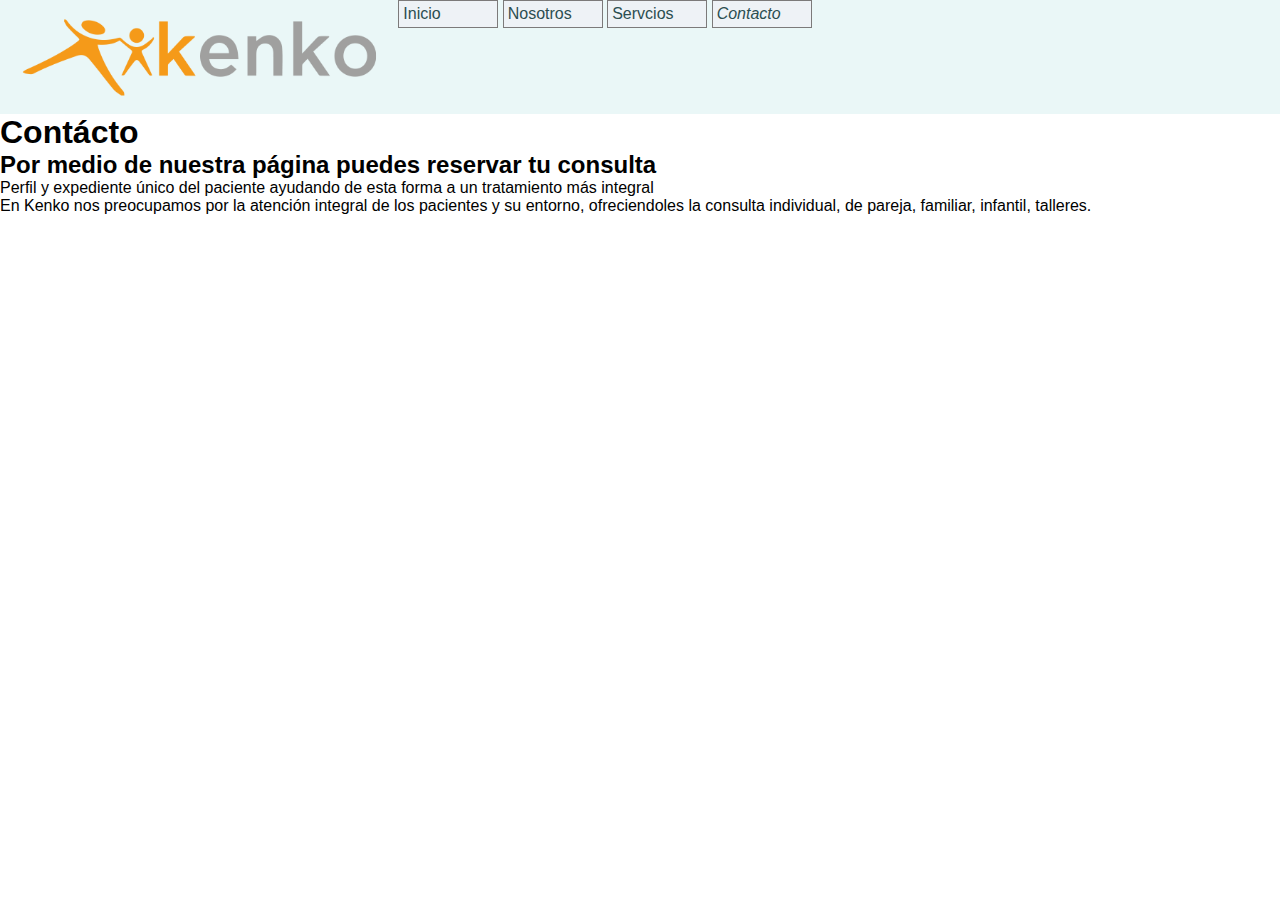
==== Contácto.html @ b9112bdc "1" ====
<!DOCTYPE html>
<html lang="en">
<head>
    <meta charset="UTF-8">
    <meta http-equiv="X-UA-Compatible" content="IE=edge">
    <meta name="viewport" content="width=device-width, initial-scale=1.0">
    <link rel="stylesheet" href="./css/style.css">
    <title>Kenko Contácto</title>
</head>
<body>
    <!-- Bem   -->
     <!-- Bloque  -Elemento - Modificador   -->

      <!-- Encabezado  -->
      <header class="header"> 
        <img src="./images/logo-header.png" alt="Kenko Logo" width="400px" height="114px">
        <nav  class="flex-container">
            <ul class="header_listaMenu">
                <li><a href="./Index.html">Inicio</a></li>
                <li><a href="./Nosotros.html">Nosotros</a></li>
                <li><a href="./Servicios.html">Servcios</a></li>
                <li class="contacto"><a href="./Contácto.html">Contacto</a></li>


            </ul>

        </nav>
 
      </header>

      <!--Contenido principal-->
      <article class="noticia">
        <h1 class="noticia titulo">Contácto</h1>
        <h2 class="noticia_subtitulo">Por medio de nuestra página puedes reservar tu consulta</h2>
        <div class="noticia_texto">
            <p>Perfil y expediente único del paciente 
                ayudando de esta forma a un tratamiento más integral
                </p>
            <p> </p>
            <p class="noticia_texto--color">En Kenko nos preocupamos por la atención integral de los pacientes y su entorno, ofreciendoles la consulta individual, de pareja, familiar, infantil, talleres.</p>
            <div class=""></div></p>
        </div>
       
      </article>
</body>
---- css/style.css ----
* {
    margin: 0;
    padding: 0;
    box-sizing: border-box; }
  
/*Kit de estilos del Documento*/

@import url('https://fonts.googleapis.com/css2?family=Poppins:wght@300;400;700&family=Rubik+Gemstones&display=swap');
/*font-family: 'Poppins', sans-serif;*/
*{
    padding: 0;
    margin: 0;
    font-family: 'Poppins', sans-serif;

}
/*ESTO ES LA NAV BAR*/


  .collapsing {
    height: 0;
    overflow: hidden;
  }
  .collapse-horizontal {
      width: 0;
      height: auto;
    
    }
  
nav {
    width: 100%; }
  
  @media (min-width: 768px) {
    .navbar-expand-md .navbar-nav {
      display: block; } }
  

  .slogan {
    text-align: center;
    background-color: rgb(212, 239, 248);
    color: white; }
    .logo h1 {
      margin: 200;
      padding: 15px;

      background-color: rgba(255, 255, 255, 0.15);
      backdrop-filter: blur(5px); }

      .secciones {
        display: flex;
        flex-direction: row;
        width: 100%;
        border-color: #2c375b;
        border-style: ridge;
        border-width: 1px; }
      
      #navbar {
        text-align: center; }
        #navbar ul {
          width: 100%; }
          #navbar ul li {
            display: inline; }
            #navbar ul li a {
              text-decoration: none;
              cursor: pointer;
              color: white;
              padding: 0 5%; }
      
      #navbar {
        background-color: #d8dcff; }

.header {
    display: flex;
    margin: 0;
    padding: 0;
    background-image: url("../logo-header.png");
    background-color: rgb(234, 247, 247);
}
.header_listaMenu li {
    border: 1px solid rgb(124, 122, 122);
    width: 100px;
    display: inline-block;
    padding: 4px;
    color: rgb(59, 94, 135);
    font-size: 16px;
    font-weight: lighter;
    background-color: rgb(238, 242, 246);
}

.header_listaMenu a {
    color: rgb(44, 78, 81);
    text-decoration: none;
}

.header_listaMenu--activo {
    font-weight: bold;
    font-style: italic;

}


/*Aspecto de menu visitado */
.contacto {
    font-style: italic;
}
.nosotros {
    font-style: italic;
}
.servicios {
    font-style: italic;
}
.inicio {
    font-style: italic;
}

/*BODY home*/

  .col {
    text-align: left; padding: 26px; font-size: small;
  }

  .prototipo {
    padding: 14px; align-self: center;
  }
 





  /* ESTO ES EL FOOTER*/

  .contenedor_footer {
    margin: 0; 
    display: flex;
    width: 100%;
  }
  
  .contacto {
    position: relative;
    display: flex;
    width: 100%;
    padding: 50px 0px;
    background-color: #171718; }
  
  footer {
    position: relative;
    display: flex;
    width: 100%;
    padding: 20px 0px;
    background-color: #151515; }
  
  .footer__container {
    display: flex;
    width: 100%;
    flex-wrap: wrap;
    justify-content: space-between;
    padding-left: 5%;
    padding-right: 5%;
    color: #f3f4ff; }
  
  .newsletter__column {
    width: 35%;
    background-color: #171718;
    text-align: center; }
  
  .rrss__column {
    width: 35%;
    background-color: #171718;
    text-align: center; }
  
  .fs-2 {
    margin: 10px 10px auto; }
  
  @media (max-width: 480) {
    .grilla {
      width: 90%;
      margin: 20px auto; }
    .main_container {
      font-size: 5vw; } }
  
  @media (max-width: 768px) {
    .newsletter__column {
      width: 100%; }
    .rrss__column {
      width: 100%; }
    .grilla {
      width: 80%;
      margin: auto; }
    .main_container {
      font-size: 4vw; }
    .main_container h2 {
      font-size: 5vw; } }
  
  @media (min-width: 768px) {
    .newsletter__column {
      width: 35%; }
    .rrss__column {
      width: 35%; }
    .rrss__icons {
      display: flex;
      flex-direction: row;
      margin: 20px; }
    .grilla {
      width: 50%;
      margin-left: 20px; }
    .main_container {
      font-size: 2vw; }
    .main_container h2 {
      font-size: 3vw; } }
  
  .radio {
    display: inline-flex; }
  
  #novedades {
    margin-right: 10px;
    font-size: small; }
  
  .btn {
    display: inline-block;
    width: 100%;
    border: none;
    text-align: center; }
  
  .suscribirme {
    border-radius: 5px;
    padding: 2px 3px;
    width: 100%;
    margin: 3px;
    cursor: pointer; }
  
  #email {
    background: none;
    padding: 10px 0 0 0; }
  
  .linea1 {
    border-top: 1px solid #ffffff;
    height: 2px;
    max-width: 200px;
    padding: 0;
    margin: 30px auto 0 auto; }
  
  .linea2 {
    border-top: 1px solid #16d8f6;
    height: 2px;
    max-width: 200px;
    padding: 0;
    margin: 1px auto 0 auto; }
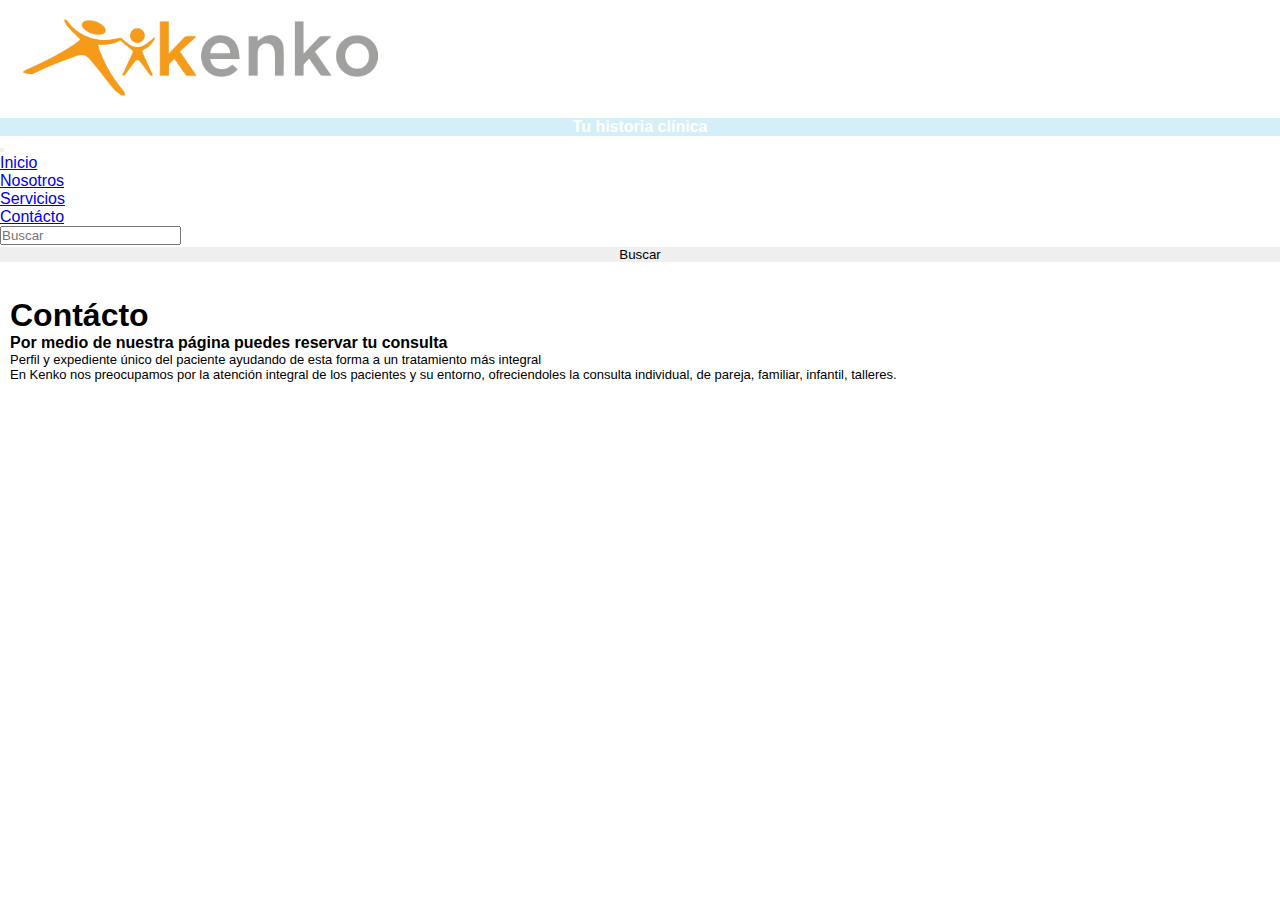
==== commit fc4396ef: "contacto" ====
--- a/Contácto.html
+++ b/Contácto.html
@@ -1,37 +1,65 @@
+
 <!DOCTYPE html>
 <html lang="en">
 <head>
-    <meta charset="UTF-8">
-    <meta http-equiv="X-UA-Compatible" content="IE=edge">
-    <meta name="viewport" content="width=device-width, initial-scale=1.0">
-    <link rel="stylesheet" href="./css/style.css">
-    <title>Kenko Contácto</title>
+  <meta charset="UTF-8">
+  <meta http-equiv="X-UA-Compatible" content="IE=edge">
+  <meta name="viewport" content="width=device-width, initial-scale=1.0" />
+  <meta name="keywords" content="salud, medicina, bienestar">
+  <meta name="description" content="Salud y bienestar"> 
+  <link href="https://cdnjs.cloudflare.com/ajax/libs/animate.css/4.1.1/animate.min.css"/>
+  <link href="https://fonts.googleapis.com/css2?family=Philosopher&display=swap" rel="stylesheet">
+  <title>Kenko Contácto</title><link href="https://cdn.jsdelivr.net/npm/bootstrap@5.3.0-alpha1/dist/css/bootstrap.min.css" rel="stylesheet" integrity="sha384-GLhlTQ8iRABdZLl6O3oVMWSktQOp6b7In1Zl3/Jr59b6EGGoI1aFkw7cmDA6j6gD" crossorigin="anonymous">
+  <link href="css/style.css" rel="stylesheet" type="text/css">
 </head>
 <body>
     <!-- Bem   -->
      <!-- Bloque  -Elemento - Modificador   -->
 
       <!-- Encabezado  -->
-      <header class="header"> 
-        <img src="./images/logo-header.png" alt="Kenko Logo" width="400px" height="114px">
-        <nav  class="flex-container">
-            <ul class="header_listaMenu">
-                <li><a href="./Index.html">Inicio</a></li>
-                <li><a href="./Nosotros.html">Nosotros</a></li>
-                <li><a href="./Servicios.html">Servcios</a></li>
-                <li class="contacto"><a href="./Contácto.html">Contacto</a></li>
+      <header>
+        <img src="./images/logo-header.png" class="img-fluid" alt="Kenko Logo" width="400px" height="114px"> <div class="slogan">
+          <div><h4 class="animate__flipInX">Tu historia clínica </h4></div>
+        </div>
+        
+        <nav class="navbar navbar-expand-lg bg-body-tertiary">
+            <div class="container-fluid">
+              <button class="navbar-toggler" type="button" data-bs-toggle="collapse" data-bs-target="#navbarTogglerDemo03" aria-controls="navbarTogglerDemo03" aria-expanded="false" aria-label="Toggle navigation">
+                <span class="navbar-toggler-icon"></span>
+              </button>
+              
+              <div class="collapse navbar-collapse" id="navbarTogglerDemo03">
+                <ul class="navbar-nav me-auto mb-2 mb-lg-0">
+                  <li class="nav-item">
+                    <a class="nav-link active"  aria-current="page" href="#">Inicio</a>
+                  </li>
+                  <li class="nav-item">
+                    <a class="nav-link" href="./Nosotros.html">Nosotros</a>
+                  </li>
+                  <li class="nav-item">
+                    <a class="nav-link" href="./Servicios.html">Servicios</a>
+                  </li>
+                  <li class="nav-item">
+                    <a class="nav-link" href="./Contácto.html">Contácto</a>
+                  </li>
+                </ul>
+                <form class="d-flex" role="search">
+                    <input class="form-control me-2" type="Buscar" placeholder="Buscar" aria-label="Search">
+                    <button class="btn btn-outline-success" type="submit">Buscar</button>
+                  </form>
+                </div>
+              </div>
+            </nav>
 
-
-            </ul>
-
-        </nav>
  
       </header>
 
       <!--Contenido principal-->
-      <article class="noticia">
-        <h1 class="noticia titulo">Contácto</h1>
-        <h2 class="noticia_subtitulo">Por medio de nuestra página puedes reservar tu consulta</h2>
+
+      <main class="main">
+      <article >
+        <h1>Contácto</h1>
+        <h4>Por medio de nuestra página puedes reservar tu consulta</h4>
         <div class="noticia_texto">
             <p>Perfil y expediente único del paciente 
                 ayudando de esta forma a un tratamiento más integral
@@ -42,4 +70,5 @@
         </div>
        
       </article>
+      </main>
 </body>--- a/css/style.css
+++ b/css/style.css
@@ -3,19 +3,17 @@
     padding: 0;
     box-sizing: border-box; }
   
-/*Kit de estilos del Documento*/
+/*__________________Kit de estilos del Documento__________________*/
 
 @import url('https://fonts.googleapis.com/css2?family=Poppins:wght@300;400;700&family=Rubik+Gemstones&display=swap');
-/*font-family: 'Poppins', sans-serif;*/
+/*__________________font-family: 'Poppins', sans-serif;__________________*/
 *{
     padding: 0;
     margin: 0;
     font-family: 'Poppins', sans-serif;
 
 }
-/*ESTO ES LA NAV BAR*/
-
-
+/*__________________ESTO ES LA NAV BAR__________________*/
   .collapsing {
     height: 0;
     overflow: hidden;
@@ -68,6 +66,12 @@
       #navbar {
         background-color: #d8dcff; }
 
+.main {
+  margin-left: 10px;
+  margin-right: 10px;
+  margin-top: 34px;
+}
+
 .header {
     display: flex;
     margin: 0;
@@ -98,7 +102,7 @@
 }
 
 
-/*Aspecto de menu visitado */
+/*__________________Aspecto de menu visitado__________________*/
 .contacto {
     font-style: italic;
 }
@@ -112,8 +116,7 @@
     font-style: italic;
 }
 
-/*BODY home*/
-
+/*__________________BODY home__________________*/
   .col {
     text-align: left; padding: 26px; font-size: small;
   }
@@ -127,8 +130,7 @@
 
 
 
-  /* ESTO ES EL FOOTER*/
-
+/*__________________ESTO ES EL FOOTER__________________*/
   .contenedor_footer {
     margin: 0; 
     display: flex;
@@ -139,15 +141,15 @@
     position: relative;
     display: flex;
     width: 100%;
-    padding: 50px 0px;
-    background-color: #171718; }
-  
+    padding: 5px 0px;
+    background-color: #3f5267; }
+    
   footer {
     position: relative;
     display: flex;
     width: 100%;
     padding: 20px 0px;
-    background-color: #151515; }
+    background-color: #515160; }
   
   .footer__container {
     display: flex;
@@ -156,16 +158,18 @@
     justify-content: space-between;
     padding-left: 5%;
     padding-right: 5%;
-    color: #f3f4ff; }
+    color: #f3f4ff;
+    font-size: small;
+   }
   
   .newsletter__column {
     width: 35%;
-    background-color: #171718;
+    background-color: #515160;
     text-align: center; }
   
   .rrss__column {
     width: 35%;
-    background-color: #171718;
+    background-color: #515160;
     text-align: center; }
   
   .fs-2 {
@@ -176,7 +180,7 @@
       width: 90%;
       margin: 20px auto; }
     .main_container {
-      font-size: 5vw; } }
+      font-size: 9px; } }
   
   @media (max-width: 768px) {
     .newsletter__column {
@@ -187,9 +191,9 @@
       width: 80%;
       margin: auto; }
     .main_container {
-      font-size: 4vw; }
-    .main_container h2 {
-      font-size: 5vw; } }
+      font-size: 9px; }
+    .main_container h5 {
+      font-size: 9px; } }
   
   @media (min-width: 768px) {
     .newsletter__column {
@@ -205,8 +209,8 @@
       margin-left: 20px; }
     .main_container {
       font-size: 2vw; }
-    .main_container h2 {
-      font-size: 3vw; } }
+    .main_container h5 {
+      font-size: 9px; } }
   
   .radio {
     display: inline-flex; }
@@ -240,8 +244,20 @@
     margin: 30px auto 0 auto; }
   
   .linea2 {
-    border-top: 1px solid #16d8f6;
+    border-top: 1px solid #ffffff;
     height: 2px;
     max-width: 200px;
     padding: 0;
-    margin: 1px auto 0 auto; }+    margin: 1px auto 0 auto; }
+
+    /*__________________Fondo________________*/
+    .fondo-apartadoacord {
+      background-color: #d8dcff;
+    }
+
+    /*__________________Contácto______________*/
+
+    .noticia_texto{
+      font-size: small;
+      box-sizing: content-box;
+    }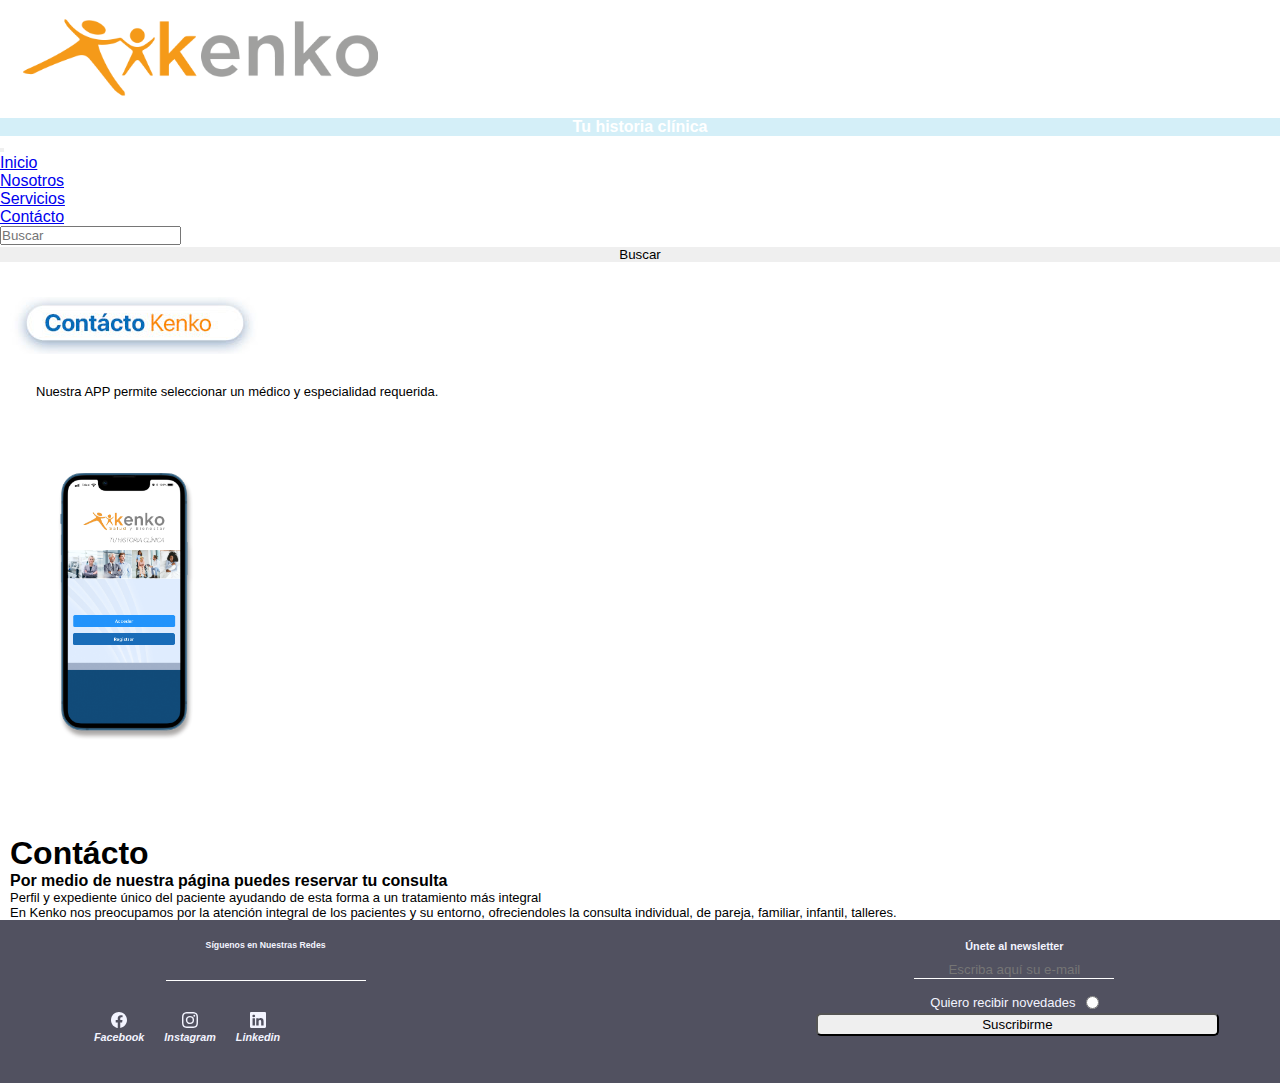
==== commit 1800e60e: "titulos" ====
--- a/Contácto.html
+++ b/Contácto.html
@@ -57,7 +57,23 @@
       <!--Contenido principal-->
 
       <main class="main">
-      <article >
+     <div>
+        <img src="./images/titulo-contacto.png" class="img-fluid" alt="Contácto">
+     </div>
+        <div class="container text-center">
+            <div class="row">
+              <div class="col">
+           
+        <p>Nuestra APP permite seleccionar un médico y especialidad requerida.</p>
+       
+         
+              </div>
+              <div class="col">
+               <div class="prototipo"><img src="./images/prototipo-pag1.png" alt="APP" width="150px"></div>
+              </div>
+              <div class="col">
+
+  </div>
         <h1>Contácto</h1>
         <h4>Por medio de nuestra página puedes reservar tu consulta</h4>
         <div class="noticia_texto">
@@ -69,6 +85,58 @@
             <div class=""></div></p>
         </div>
        
-      </article>
+      
       </main>
-</body>+
+      <footer class="contenedor_footer">
+        <div class="footer__container">
+          <div class="rrss__column">
+            <h6>Síguenos en Nuestras Redes</h6>
+            <div class="linea1"></div>
+            <div class="rrss__icons">
+              <div class="fs-2 mb-3">
+                <svg xmlns="http://www.w3.org/2000/svg" width="16" height="16" fill="currentColor" class="bi bi-facebook"
+                  viewBox="0 0 16 16">
+                  <path
+                    d="M16 8.049c0-4.446-3.582-8.05-8-8.05C3.58 0-.002 3.603-.002 8.05c0 4.017 2.926 7.347 6.75 7.951v-5.625h-2.03V8.05H6.75V6.275c0-2.017 1.195-3.131 3.022-3.131.876 0 1.791.157 1.791.157v1.98h-1.009c-.993 0-1.303.621-1.303 1.258v1.51h2.218l-.354 2.326H9.25V16c3.824-.604 6.75-3.934 6.75-7.951z" />
+                </svg>
+                <h5>
+                <i class="bi bi-facebook">Facebook</i></h5>
+              </div>
+              <div class="fs-2 mb-3">
+                <svg xmlns="http://www.w3.org/2000/svg" width="16" height="16" fill="currentColor" class="bi bi-instagram"
+                  viewBox="0 0 16 16">
+                  <path
+                    d="M8 0C5.829 0 5.556.01 4.703.048 3.85.088 3.269.222 2.76.42a3.917 3.917 0 0 0-1.417.923A3.927 3.927 0 0 0 .42 2.76C.222 3.268.087 3.85.048 4.7.01 5.555 0 5.827 0 8.001c0 2.172.01 2.444.048 3.297.04.852.174 1.433.372 1.942.205.526.478.972.923 1.417.444.445.89.719 1.416.923.51.198 1.09.333 1.942.372C5.555 15.99 5.827 16 8 16s2.444-.01 3.298-.048c.851-.04 1.434-.174 1.943-.372a3.916 3.916 0 0 0 1.416-.923c.445-.445.718-.891.923-1.417.197-.509.332-1.09.372-1.942C15.99 10.445 16 10.173 16 8s-.01-2.445-.048-3.299c-.04-.851-.175-1.433-.372-1.941a3.926 3.926 0 0 0-.923-1.417A3.911 3.911 0 0 0 13.24.42c-.51-.198-1.092-.333-1.943-.372C10.443.01 10.172 0 7.998 0h.003zm-.717 1.442h.718c2.136 0 2.389.007 3.232.046.78.035 1.204.166 1.486.275.373.145.64.319.92.599.28.28.453.546.598.92.11.281.24.705.275 1.485.039.843.047 1.096.047 3.231s-.008 2.389-.047 3.232c-.035.78-.166 1.203-.275 1.485a2.47 2.47 0 0 1-.599.919c-.28.28-.546.453-.92.598-.28.11-.704.24-1.485.276-.843.038-1.096.047-3.232.047s-2.39-.009-3.233-.047c-.78-.036-1.203-.166-1.485-.276a2.478 2.478 0 0 1-.92-.598 2.48 2.48 0 0 1-.6-.92c-.109-.281-.24-.705-.275-1.485-.038-.843-.046-1.096-.046-3.233 0-2.136.008-2.388.046-3.231.036-.78.166-1.204.276-1.486.145-.373.319-.64.599-.92.28-.28.546-.453.92-.598.282-.11.705-.24 1.485-.276.738-.034 1.024-.044 2.515-.045v.002zm4.988 1.328a.96.96 0 1 0 0 1.92.96.96 0 0 0 0-1.92zm-4.27 1.122a4.109 4.109 0 1 0 0 8.217 4.109 4.109 0 0 0 0-8.217zm0 1.441a2.667 2.667 0 1 1 0 5.334 2.667 2.667 0 0 1 0-5.334z" />
+                </svg>
+                <h5>
+                <i class="bi bi-instagram">Instagram</i></h5>
+              </div>
+              <div class="fs-2 mb-3">
+                <svg xmlns="http://www.w3.org/2000/svg" width="16" height="16" fill="currentColor" class="bi bi-linkedin"
+                  viewBox="0 0 16 16">
+                  <path
+                    d="M0 1.146C0 .513.526 0 1.175 0h13.65C15.474 0 16 .513 16 1.146v13.708c0 .633-.526 1.146-1.175 1.146H1.175C.526 16 0 15.487 0 14.854V1.146zm4.943 12.248V6.169H2.542v7.225h2.401zm-1.2-8.212c.837 0 1.358-.554 1.358-1.248-.015-.709-.52-1.248-1.342-1.248-.822 0-1.359.54-1.359 1.248 0 .694.521 1.248 1.327 1.248h.016zm4.908 8.212V9.359c0-.216.016-.432.08-.586.173-.431.568-.878 1.232-.878.869 0 1.216.662 1.216 1.634v3.865h2.401V9.25c0-2.22-1.184-3.252-2.764-3.252-1.274 0-1.845.7-2.165 1.193v.025h-.016a5.54 5.54 0 0 1 .016-.025V6.169h-2.4c.03.678 0 7.225 0 7.225h2.4z" />
+                </svg>
+                <h5>
+                <i class="bi bi-linkedin">Linkedin</i></h5>
+              </div>
+            </div>
+          </div>
+          <div class="newsletter__column">
+            <h5>Únete al newsletter</h5>
+            <input id="email" class="btn" type="text" placeholder="Escriba aquí su e-mail">
+            <div class="linea2"></div>
+            <br>
+            <label>
+              <span class="radio">
+                <p id="novedades">Quiero recibir novedades</p>
+                <input type="radio">
+              </span>
+            </label>
+            <br>
+            <input class="suscribirme" type="submit" value="Suscribirme">
+          </div>
+        </div>
+      </footer>
+    </body>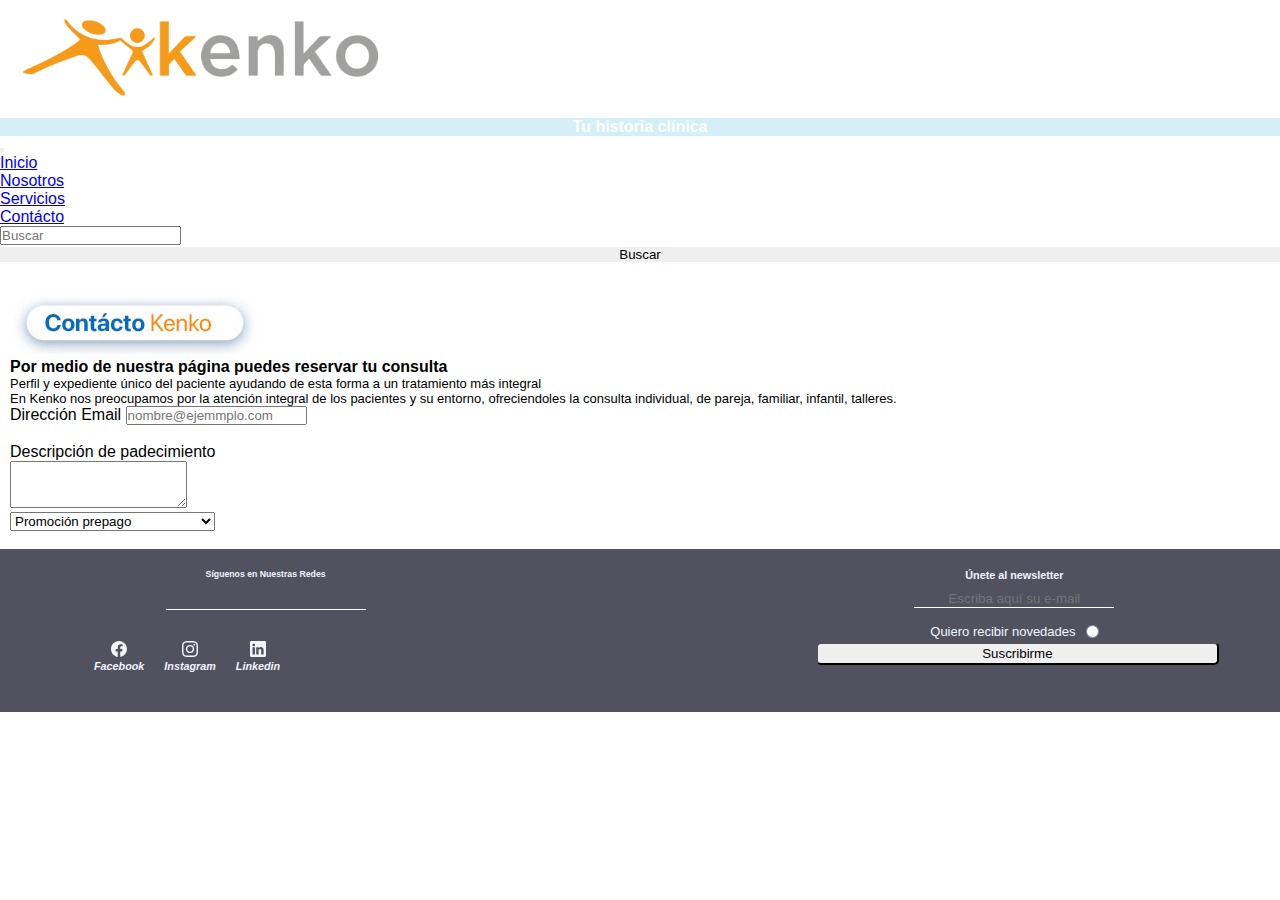
==== commit 10c20db6: "cols" ====
--- a/Contácto.html
+++ b/Contácto.html
@@ -13,68 +13,68 @@
   <link href="css/style.css" rel="stylesheet" type="text/css">
 </head>
 <body>
-    <!-- Bem   -->
-     <!-- Bloque  -Elemento - Modificador   -->
+  <script src="https://cdn.jsdelivr.net/npm/bootstrap@5.3.0-alpha1/dist/js/bootstrap.bundle.min.js" 
+  integrity="sha384-w76AqPfDkMBDXo30jS1Sgez6pr3x5MlQ1ZAGC+nuZB+EYdgRZgiwxhTBTkF7CXvN" 
+  crossorigin="anonymous">
+</script>
+    <!-------------------------------------Bem---------------------------------------------->
+     <!-------------------Bloque  -Elemento - Modificador   -------------------------------->
 
-      <!-- Encabezado  -->
+      <!-------------------Encabezado--------------------------------------------------------->
       <header>
         <img src="./images/logo-header.png" class="img-fluid" alt="Kenko Logo" width="400px" height="114px"> <div class="slogan">
           <div><h4 class="animate__flipInX">Tu historia clínica </h4></div>
         </div>
         
         <nav class="navbar navbar-expand-lg bg-body-tertiary">
-            <div class="container-fluid">
-              <button class="navbar-toggler" type="button" data-bs-toggle="collapse" data-bs-target="#navbarTogglerDemo03" aria-controls="navbarTogglerDemo03" aria-expanded="false" aria-label="Toggle navigation">
-                <span class="navbar-toggler-icon"></span>
-              </button>
-              
-              <div class="collapse navbar-collapse" id="navbarTogglerDemo03">
-                <ul class="navbar-nav me-auto mb-2 mb-lg-0">
-                  <li class="nav-item">
-                    <a class="nav-link active"  aria-current="page" href="#">Inicio</a>
-                  </li>
-                  <li class="nav-item">
-                    <a class="nav-link" href="./Nosotros.html">Nosotros</a>
-                  </li>
-                  <li class="nav-item">
-                    <a class="nav-link" href="./Servicios.html">Servicios</a>
-                  </li>
-                  <li class="nav-item">
-                    <a class="nav-link" href="./Contácto.html">Contácto</a>
-                  </li>
-                </ul>
-                <form class="d-flex" role="search">
-                    <input class="form-control me-2" type="Buscar" placeholder="Buscar" aria-label="Search">
-                    <button class="btn btn-outline-success" type="submit">Buscar</button>
-                  </form>
-                </div>
+          <div class="container-fluid">
+            <button class="navbar-toggler" type="button" data-bs-toggle="collapse" data-bs-target="#navbarTogglerDemo03" aria-controls="navbarTogglerDemo03" aria-expanded="false" aria-label="Toggle navigation">
+              <span class="navbar-toggler-icon"></span>
+            </button>
+            
+            <div class="collapse navbar-collapse" id="navbarTogglerDemo03">
+              <ul class="navbar-nav me-auto mb-2 mb-lg-0">
+                <li class="nav-item">
+                  <a class="nav-link active"  aria-current="page" href="./index.html">Inicio</a>
+                </li>
+                <li class="nav-item">
+                  <a class="nav-link" href="./Nosotros.html">Nosotros</a>
+                </li>
+                <li class="nav-item">
+                  <a class="nav-link" href="./Servicios.html">Servicios</a>
+                </li>
+                <li class="nav-item">
+                  <a class="nav-link" href="#">Contácto</a>
+                </li>
+              </ul>
+              <form class="d-flex" role="search">
+                  <input class="form-control me-2" type="Buscar" placeholder="Buscar" aria-label="Search">
+                  <button class="btn btn-outline-success" type="submit">Buscar</button>
+                </form>
               </div>
-            </nav>
+            </div>
+          </nav>
 
  
       </header>
 
-      <!--Contenido principal-->
+      <!----------------------------------Contenido principal-------------------------------------------->
 
       <main class="main">
      <div>
         <img src="./images/titulo-contacto.png" class="img-fluid" alt="Contácto">
      </div>
-        <div class="container text-center">
-            <div class="row">
-              <div class="col">
+
+        
            
-        <p>Nuestra APP permite seleccionar un médico y especialidad requerida.</p>
+                <div class="container-fluid">
        
          
               </div>
-              <div class="col">
-               <div class="prototipo"><img src="./images/prototipo-pag1.png" alt="APP" width="150px"></div>
-              </div>
-              <div class="col">
+             
 
-  </div>
-        <h1>Contácto</h1>
+  
+    
         <h4>Por medio de nuestra página puedes reservar tu consulta</h4>
         <div class="noticia_texto">
             <p>Perfil y expediente único del paciente 
@@ -82,12 +82,34 @@
                 </p>
             <p> </p>
             <p class="noticia_texto--color">En Kenko nos preocupamos por la atención integral de los pacientes y su entorno, ofreciendoles la consulta individual, de pareja, familiar, infantil, talleres.</p>
-            <div class=""></div></p>
+          
         </div>
+            </div>
+        
+<!------------------------------------------------FORMULARIO------------------------------------------------------->
+        <div class="mb-3">
+            <label for="exampleFormControlInput1" class="form-label">Dirección Email</label>
+            <input type="email" class="form-control" id="exampleFormControlInput1" placeholder="nombre@ejemmplo.com">
+          </div>
+          <br class="mb-3">
+            <label for="exampleFormControlTextarea1" class="form-label">Descripción de padecimiento</label><br>
+            <textarea class="form-control" id="exampleFormControlTextarea1" rows="3"></textarea>
        
-      
+              <br>
+              <select class="form-select form-select-sm" aria-label=".form-select-sm example">
+                <option selected>Promoción prepago</option>
+                <option value="1">10% en el pago de 2 consultas</option>
+                <option value="2">20% en el pago de 5 consultas</option>
+              
+              </select>
+
+          </div>
+          <br><br>
+        
       </main>
 
+
+      <!------------------------------------------------Footer------------------------------------------------------->
       <footer class="contenedor_footer">
         <div class="footer__container">
           <div class="rrss__column">
--- a/css/style.css
+++ b/css/style.css
@@ -70,6 +70,7 @@
   margin-left: 10px;
   margin-right: 10px;
   margin-top: 34px;
+
 }
 
 .header {
@@ -117,10 +118,25 @@
 }
 
 /*__________________BODY home__________________*/
-  .col {
+
+.ancho{
+  width: 25vw;
+}
+  .col1 {
     text-align: left; padding: 26px; font-size: small;
-  }
-
+    width: 35vw;
+
+  }
+  .col2 {
+    text-align: left; padding: 26px; font-size: small;
+    width: 20vw;
+
+  }
+  .col3 {
+    text-align: left; padding: 26px; font-size: small;
+    width: 35vw;
+
+  }
   .prototipo {
     padding: 14px; align-self: center;
   }
@@ -259,5 +275,5 @@
 
     .noticia_texto{
       font-size: small;
-      box-sizing: content-box;
+      
     }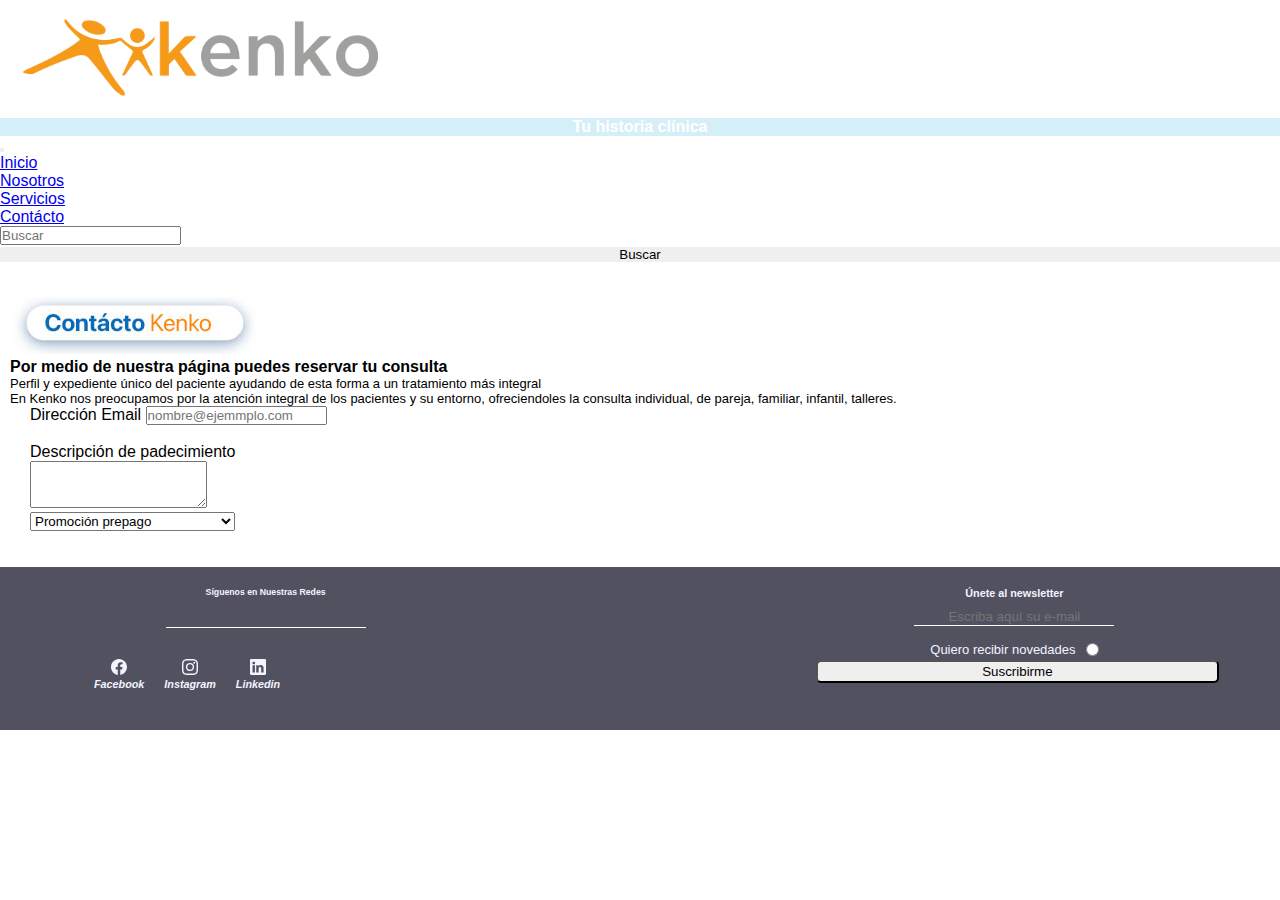
==== commit 49c4e33d: "Archivos" ====
--- a/Contácto.html
+++ b/Contácto.html
@@ -87,6 +87,7 @@
             </div>
         
 <!------------------------------------------------FORMULARIO------------------------------------------------------->
+<div class="wform">
         <div class="mb-3">
             <label for="exampleFormControlInput1" class="form-label">Dirección Email</label>
             <input type="email" class="form-control" id="exampleFormControlInput1" placeholder="nombre@ejemmplo.com">
@@ -105,7 +106,7 @@
 
           </div>
           <br><br>
-        
+        </div>
       </main>
 
 
--- a/css/style.css
+++ b/css/style.css
@@ -276,4 +276,10 @@
     .noticia_texto{
       font-size: small;
       
+    }
+
+    /*--------------------Form---------------*/
+    .wform{
+      width: 90vw;
+      margin-left: 20px;
     }